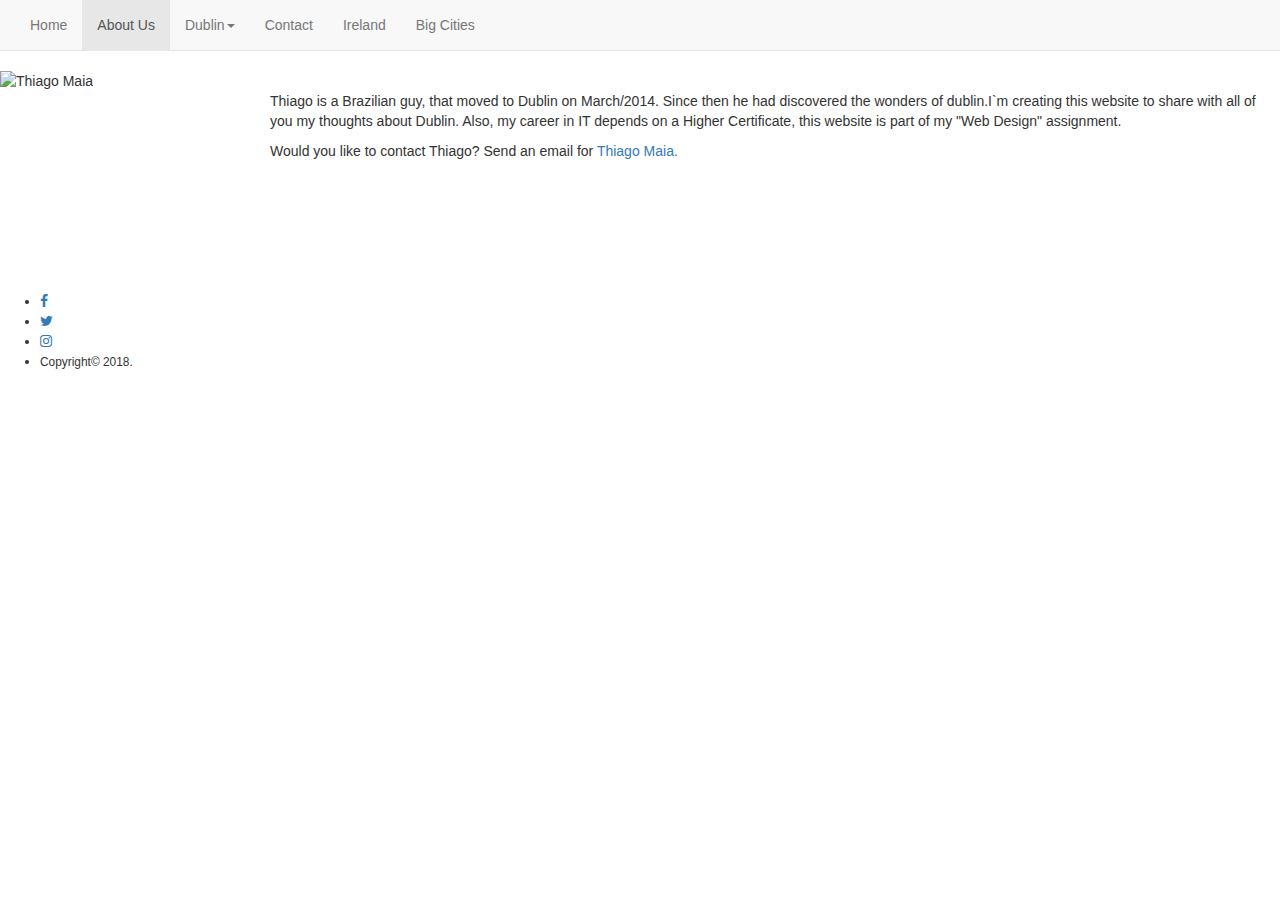
==== about.html @ 31fbbcf5 "Add files via upload" ====
<!doctype html>
<html>
<head>
<link href="//maxcdn.bootstrapcdn.com/bootstrap/3.3.0/css/bootstrap.min.css" rel="stylesheet" id="bootstrap-css">
<script src="//maxcdn.bootstrapcdn.com/bootstrap/3.3.0/js/bootstrap.min.js"></script>
<script src="//code.jquery.com/jquery-1.11.1.min.js"></script>

<link rel="stylesheet" href="https://maxcdn.bootstrapcdn.com/font-awesome/4.6.3/css/font-awesome.min.css">
<meta charset="UTF-8">
<meta http-equiv="X-UA-Compatible" content="IE=edge">
<meta name="viewport" content="width=device-width, initial-scale=1.0">
<title>index</title>
<link href="css/bootstrap.css" rel="stylesheet" type="text/css">
<link href="css/style.css" rel="stylesheet" type="text/css">
<style type="text/css">
.body .selectionright {
	width: 55%;
	float: right;
	margin-right: 5%;
	margin-top: 3%;
	margin-left: 1%;
	padding-left: 2.5%;
	padding-top: 2.5%;
	padding-right: 2.5%;
	padding-bottom: 2.5%;
	background-image: -webkit-linear-gradient(270deg,rgba(255,255,255,1.00) 46.12%,rgba(255,255,255,0.25) 100%);
	background-image: -moz-linear-gradient(270deg,rgba(255,255,255,1.00) 46.12%,rgba(255,255,255,0.25) 100%);
	background-image: -o-linear-gradient(270deg,rgba(255,255,255,1.00) 46.12%,rgba(255,255,255,0.25) 100%);
	background-image: linear-gradient(180deg,rgba(255,255,255,1.00) 46.12%,rgba(255,255,255,0.25) 100%);
	border-top-right-radius: 25px;
	margin-bottom: 100px;
}
.body .selectionright p {
	text-align: left;
	padding-left: 50%;
	}
.body .divtext2 p {
	margin-left: 270px;
	margin-top: 0px;
}
.body .divtext2 {
}
</style>
<!--The following script tag downloads a font from the Adobe Edge Web Fonts server for use within the web page. We recommend that you do not modify it.-->
<script>var __adobewebfontsappname__="dreamweaver"</script>
<script src="http://use.edgefonts.net/actor:n4:default;alfa-slab-one:n4:default.js" type="text/javascript"></script>
<!-- HTML5 shim and Respond.js for IE8 support of HTML5 elements and media queries -->
<!-- WARNING: Respond.js doesn't work if you view the page via file:// -->
<!--[if lt IE 9]>
<script src="https://oss.maxcdn.com/html5shiv/3.7.2/html5shiv.min.js"></script>
<script src="https://oss.maxcdn.com/respond/1.4.2/respond.min.js"></script>
<![endif]-->
</head>

<body class="body" style="padding-top: 70px">
<nav class="navbar navbar-default navbar-fixed-top">
  <div class="container-fluid">
    <!-- Brand and toggle get grouped for better mobile display -->
<div class="navbar-header">
           <div class="navbar-header">
            <button type="button" class="navbar-toggle collapsed" data-toggle="collapse" data-target="#topFixedNavbar1" aria-expanded="false"><span class="sr-only">Toggle navigation</span><span class="icon-bar"></span><span class="icon-bar"></span><span class="icon-bar"></span></button>
          
     
       </div>    
      
    <!-- Collect the nav links, forms, and other content for toggling -->
    <div class="collapse navbar-collapse" id="topFixedNavbar1">
      <ul class="nav navbar-nav">
        <li ><a href="index.html">Home<span class="sr-only">(current)</span></a></li>
        <li class="active"><a href="about.html">About Us</a></li>
        <li class="dropdown"><a href="#" class="dropdown-toggle" data-toggle="dropdown" role="button" aria-haspopup="true" aria-expanded="false">Dublin<span class="caret"></span></a>
          <ul class="dropdown-menu">
            <li><a href="monuments.html">Monuments</a></li>
            <li><a href="parks.html">Parks</a></li>
            <li><a href="pub.html">Pub</a></li>
          </ul>
        </li>
        <li><a href="contact.html">Contact</a></li>
        <li ><a href="ireland.html">Ireland</a></li>
        <li><a href="cities.html">Big Cities</a></li>
      </ul>
 
    </div>
    <!-- /.navbar-collapse -->
  </div>
  <!-- /.container-fluid -->
</nav>

<div class="divtext2">

<img class="eu" src="Images/linkedin-eu.jpg" alt="Thiago Maia" width="250" height="250" >

<p class="text">Thiago is a Brazilian guy, that moved to Dublin on March/2014. Since then he had discovered the wonders of dublin.I`m creating this website to share with all of you my thoughts about Dublin. Also, my career in IT depends on a Higher Certificate, this website is part of my "Web Design" assignment.</p>
<p class="text">Would you like to contact Thiago? Send an email for <a href="mailto:maia.thiago@yahoo.com.br">Thiago Maia.</a>
<br>
<br>
<br>
<br>
<br>
<br>
<br>

</p>

</div>

<footer>
	
		 <div class="center">
                    <ul class="social-network social-circle">
                            <li><a href="http://www.fb.com" target="_blank" class="icoFacebook" title="Facebook"><i class="fa fa-facebook"></i></a></li>
                            <li><a href="http://www.twitter.com" target="_blank" class="icoTwitter" title="Twitter"><i class="fa fa-twitter"></i></a></li>
                            <li><a href="http://www.instagram.com" target="_blank" class="icoInstagram" title="Instagram"><i class="fa fa-instagram" aria-hidden="true"></i></a></li>
							<li><small> Copyright© 2018.</small></li>
                        </ul>
                    </div>              
            </div> 
	
	</footer>
<script src="js/jquery-1.11.3.min.js"></script>
<script src="js/bootstrap.js"></script>


</body>
</html>
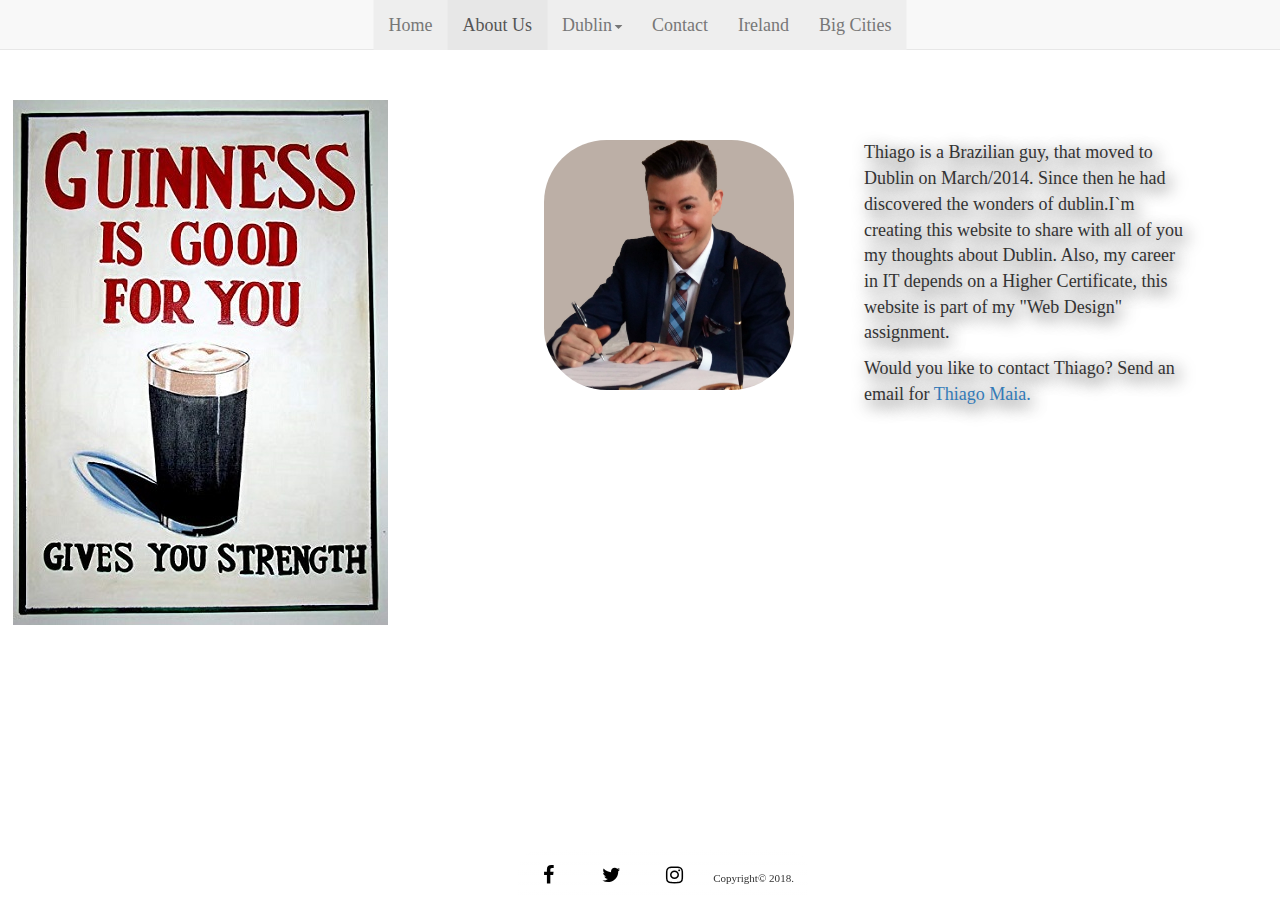
==== commit 0302341a: "Add files via upload" ====
--- a/about.html
+++ b/about.html
@@ -86,7 +86,10 @@
   <!-- /.container-fluid -->
 </nav>
 
-<div class="divtext2">
+<aside class="asideleft">
+  <img src="Images/guinness.jpg" width="375" height="525" alt=""/> </aside>
+
+<div class="selectionright">
 
 <img class="eu" src="Images/linkedin-eu.jpg" alt="Thiago Maia" width="250" height="250" >
 
--- a/css/style.css
+++ b/css/style.css
@@ -0,0 +1,612 @@
+@charset "UTF-8";
+.body {
+	background-image: url(../Images/Dublin_Stephen%27s_Green.jpg);
+	background-size: cover;
+	background-attachment: fixed;
+	font-family: actor;
+	font-style: normal;
+	font-weight: 400;
+	width: auto;
+	margin: 0;
+	height: 100%;
+}
+
+h1 {
+	font-family: alfa-slab-one;
+	font-style: normal;
+	font-weight: 400;
+	font-size: 2em;
+	text-align: center;
+	line-height: 2em;
+	color: #FFFFFF;
+	text-shadow: 4px 5px 17px #000000;
+}
+h2 {
+	text-align: center;
+	font-size: 1.5em;
+	font-family: alfa-slab-one;
+	font-style: normal;
+	font-weight: 400;
+}
+footer {
+	font-size: small;
+	position: fixed;
+	bottom: 0px;
+	margin-top: 3%;
+	margin-right: 5%;
+	margin-top: 3%;
+	margin-left: 40.5%;	
+	height: 50px;
+	width: 290px;
+	background-image: -webkit-linear-gradient(270deg,rgba(255,255,255,1.00) 0%,rgba(255,255,255,0.59) 100%);
+	background-image: -moz-linear-gradient(270deg,rgba(255,255,255,1.00) 0%,rgba(255,255,255,0.59) 100%);
+	background-image: -o-linear-gradient(270deg,rgba(255,255,255,1.00) 0%,rgba(255,255,255,0.59) 100%);
+	background-image: linear-gradient(180deg,rgba(255,255,255,1.00) 0%,rgba(255,255,255,0.59) 100%);
+	border-top-left-radius: 20px;
+	border-top-right-radius: 20px;
+}
+
+.asideleft {
+	width: 30%;
+	margin-right: 5%;
+	margin-left: 1%;
+	margin-top: 30px;
+	float: left;
+	position: fixed;
+}
+.selectionright {
+	width: 55%;
+	float: right;
+	margin-right: 5%;
+	margin-top: 30px;
+	margin-left: 1%;
+	padding-left: 2.5%;
+	padding-top: 2.5%;
+	padding-right: 2.5%;
+	padding-bottom: 2.5%;
+	background-image: -webkit-linear-gradient(270deg,rgba(255,255,255,1.00) 0%,rgba(255,255,255,0.59) 100%);
+	background-image: -moz-linear-gradient(270deg,rgba(255,255,255,1.00) 0%,rgba(255,255,255,0.59) 100%);
+	background-image: -o-linear-gradient(270deg,rgba(255,255,255,1.00) 0%,rgba(255,255,255,0.59) 100%);
+	background-image: linear-gradient(180deg,rgba(255,255,255,1.00) 0%,rgba(255,255,255,0.59) 100%);
+	border-top-left-radius: 20px;
+	border-top-right-radius: 20px;
+	border-bottom-left-radius: 20px;
+	border-bottom-right-radius: 20px;
+	margin-bottom: 100px;
+
+}
+
+.header {
+	text-align: center;
+	margin-top: 20px;
+
+
+}
+
+.header1 {
+	text-align: center;
+	margin-top: 20px;
+
+
+}
+
+.divtext {
+	margin-top: 3%;
+	margin-top: 3%;
+	padding-left: 2.5%;
+	padding-top: 2.5%;
+	padding-bottom: 2.5%;
+	border-top-right-radius: 25px;
+	border-top-left-radius: 25px;
+	border-bottom-left-radius: 25px;
+	border-bottom-right-radius: 25px;
+	margin-bottom: 87px;
+	background-image: -webkit-linear-gradient(270deg,rgba(255,255,255,1.00) 0%,rgba(255,255,255,0.59) 100%);
+	background-image: -moz-linear-gradient(270deg,rgba(255,255,255,1.00) 0%,rgba(255,255,255,0.59) 100%);
+	background-image: -o-linear-gradient(270deg,rgba(255,255,255,1.00) 0%,rgba(255,255,255,0.59) 100%);
+	background-image: linear-gradient(180deg,rgba(255,255,255,1.00) 0%,rgba(255,255,255,0.59) 100%);
+	width: 470px;
+	/* [disabled]min-width: 0px; */
+	height: auto;
+	margin-left: 35%;
+	margin-right: 65%;
+	padding-right: 2.5%;
+}
+
+.divtext2 {
+	margin-top: 3%;
+	margin-right: 5%;
+	margin-top: 3%;
+	margin-left: 5%;
+	padding-left: 2.5%;
+	padding-top: 2.5%;
+	padding-right: 2.5%;
+	padding-bottom: 2.5%;
+	border-top-right-radius: 25px;
+	border-top-left-radius: 25px;
+	border-bottom-left-radius: 25px;
+	border-bottom-right-radius: 25px;
+	margin-bottom: 87px;
+	background-image: -webkit-linear-gradient(270deg,rgba(255,255,255,1.00) 0%,rgba(255,255,255,0.59) 100%);
+	background-image: -moz-linear-gradient(270deg,rgba(255,255,255,1.00) 0%,rgba(255,255,255,0.59) 100%);
+	background-image: -o-linear-gradient(270deg,rgba(255,255,255,1.00) 0%,rgba(255,255,255,0.59) 100%);
+	background-image: linear-gradient(180deg,rgba(255,255,255,1.00) 0%,rgba(255,255,255,0.59) 100%);
+	height: 70%;
+}
+
+.divtext3 {
+	margin-top: 3%;
+	margin-right: 5%;
+	margin-top: 3%;
+	margin-left: 25%;
+	padding-left: 2.5%;
+	padding-top: 2.5%;
+	padding-right: 2.5%;
+	padding-bottom: 2.5%;
+	border-top-right-radius: 25px;
+	border-top-left-radius: 25px;
+	border-bottom-left-radius: 25px;
+	border-bottom-right-radius: 25px;
+	background-image: -webkit-linear-gradient(270deg,rgba(255,255,255,1.00) 0%,rgba(255,255,255,0.59) 100%);
+	background-image: -moz-linear-gradient(270deg,rgba(255,255,255,1.00) 0%,rgba(255,255,255,0.59) 100%);
+	background-image: -o-linear-gradient(270deg,rgba(255,255,255,1.00) 0%,rgba(255,255,255,0.59) 100%);
+	background-image: linear-gradient(180deg,rgba(255,255,255,1.00) 0%,rgba(255,255,255,0.59) 100%);
+	height: 550px;
+	position: fixed;
+	width: 50%;
+	bottom: 7%;
+}
+
+.nav {
+	background-color: #EEEEEE;
+}
+.navlist {
+	padding: 0;
+	margin: 0;
+	list-style-type: none;
+	overflow: hidden;
+}
+
+.navlistitem {
+	/*float: left;*/
+	
+
+}
+.navlistitem a{
+	text-decoration: none;
+	display: block;
+	padding-top: 14px;
+	padding-left: 16px;
+	padding-right: 16px;
+	padding-bottom: 16px;
+	color: #BCB8B8;
+}
+.navlistitem a:hover  {
+	color: black;
+	background-color: #368A7B;
+}
+.container-fluid .navbar-header .navbar-brand {
+	font-family: alfa-slab-one;
+	font-style: normal;
+	font-weight: 400;
+	color: #4A7E66;
+}
+.divcarousel {
+	margin-top: 3%;
+}
+
+
+
+/**/
+
+
+@media (max-width: 650px){
+	.asideleft {
+	width: 90%;
+	margin-right: 5%;
+	margin-left: 5%;
+	margin-top: 30px;
+	float: none;
+}
+	
+.selectionright {
+	width: 90%;
+	float: none;
+	margin-right: 5%;
+	margin-top: 30px;
+	margin-left: 5%;
+	
+}
+h1 {
+	font-family: alfa-slab-one;
+	font-style: normal;
+	font-weight: 400;
+	font-size: 2em;
+	text-align: center;
+	line-height: 2em;
+	color: #FFFFFF;
+	text-shadow: 4px 5px 17px #000000;
+}
+.header {
+	margin-top: 30px;
+	
+}
+.body {
+	background-size: cover;
+	background-attachment: fixed;
+	font-family: actor;
+	font-style: normal;
+	font-weight: 400;
+	width: auto;
+	margin: 0;
+	height: 100%;
+}
+.body .selectionright .smallpensamento {
+	padding-left: 30%;
+}
+.body .divtext {
+	width: 450px;
+	margin-left: 5%;
+	margin-right: 5%;
+
+
+
+
+
+
+
+
+	padding-left: 25
+$
+$;
+	padding-right: 25
+$
+$;
+	padding-top: 2.5%;
+	padding-right: 2.5%;
+	padding-bottom: 2.5%;
+	padding-left: 2.5%;
+}
+.body footer {
+	margin-top: 3%;
+	margin-right: 10%;
+	margin-top: 3%;
+	margin-left: 20%;
+}
+.body .divtext3 {
+	bottom: 100px;
+}
+
+
+
+
+
+	
+	
+}
+.formstyle {
+	width: 100%;
+}
+.logo {
+	width: 28%;
+
+}
+
+.logo1 {
+	width: 10%;
+
+}
+
+.text {
+	text-shadow: 4px 5px 17px #000000;
+	font-size: large;
+
+}
+.pensamento {
+	font-style: italic;
+	color: #3C763D;
+	text-shadow: 4px 5px 17px #ffffff;
+}
+.smallpensamento {
+	font-style: italic;
+	color: #000000;
+	text-shadow: 4px 5px 17px #ffffff;
+	font-weight: bold;
+	font-size: medium;
+	text-align: right;
+	padding-left: 50%;
+}
+.eu {
+	float: left;
+	border-radius: 25%;
+
+
+
+
+}
+
+/*footer social icons */
+ul.social-network {
+    list-style: none;
+    display: inline;
+    margin-left:0 !important;
+    padding: 0;
+}
+ul.social-network li {
+    display: inline;
+    margin: 0 5px;
+}
+
+
+/*footer social icons */
+.social-network a.icoRss:hover {
+    background-color: #F56505;
+}
+.social-network a.icoFacebook:hover {
+    background-color:#3B5998;
+}
+.social-network a.icoTwitter:hover {
+    background-color:#33ccff;
+}
+.social-network a.icoGoogle:hover {
+    background-color:#BD3518;
+}
+.social-network a.icoVimeo:hover {
+    background-color:#0590B8;
+}
+.social-network a.icoLinkedin:hover {
+    background-color:#007bb7;
+}
+.social-network a.icoInstagram:hover {
+    background-color: orangered;
+}
+.social-network a.icoRss:hover i, .social-network a.icoFacebook:hover i, .social-network a.icoTwitter:hover i,
+.social-network a.icoGoogle:hover i, .social-network a.icoVimeo:hover i, .social-network a.icoLinkedin:hover i, .social-network a.icoInstagram:hover i {
+    color:#fff;
+}
+a.socialIcon:hover, .socialHoverClass {
+    color:#44BCDD;
+}
+
+.social-circle li a {
+    display:inline-block;
+    position:relative;
+    margin:0 auto 0 auto;
+    -moz-border-radius:50%;
+    -webkit-border-radius:50%;
+    border-radius:50%;
+    text-align:center;
+    width: 50px;
+    height: 50px;
+    font-size:20px;
+}
+.social-circle li i {
+    margin:0;
+    line-height:50px;
+    text-align: center;
+}
+
+.social-circle li a:hover i, .triggeredHover {
+    -moz-transform: rotate(360deg);
+    -webkit-transform: rotate(360deg);
+    -ms--transform: rotate(360deg);
+    transform: rotate(360deg);
+    -webkit-transition: all 0.5s;
+    -moz-transition: all 0.5s;
+    -o-transition: all 0.5s;
+    -ms-transition: all 0.5s;
+    transition: all 0.5s;
+}
+.social-circle i {
+    color: black;
+    -webkit-transition: all 1s;
+    -moz-transition: all 1s;
+    -o-transition: all 1s;
+    -ms-transition: all 1s;
+    transition: all 1s;
+}
+
+
+
+
+
+
+
+/*
+	contact form
+*/
+
+
+
+
+/* ===========================
+   ====== Contact Form ======= 
+   =========================== */
+
+input, textarea {
+	padding: 10px;
+	border: 1px solid #E5E5E5;
+	width: 200px;
+	color: #999999;
+	box-shadow: rgba(0, 0, 0, 0.1) 0px 0px 8px;
+	-moz-box-shadow: rgba(0, 0, 0, 0.1) 0px 0px 8px;
+	-webkit-box-shadow: rgba(0, 0, 0, 0.1) 0px 0px 8px;		
+}
+
+textarea {
+	width: 400px;
+	height: 150px;
+	max-width: 400px;
+	line-height: 18px;
+}
+
+input:hover, textarea:hover,
+input:focus, textarea:focus {
+	border-color: 1px solid #C9C9C9;
+	box-shadow: rgba(0, 0, 0, 0.2) 0px 0px 8px;
+	-moz-box-shadow: rgba(0, 0, 0, 0.2) 0px 0px 8px;
+	-webkit-box-shadow: rgba(0, 0, 0, 0.2) 0px 0px 8px;	
+}
+
+.form label {
+	margin-left: 10px;
+	color: #999999;
+}
+
+/* ===========================
+   ====== Submit Button ====== 
+   =========================== */
+
+.submit input {
+	width: 100px; 
+	height: 40px;
+	background-color: #474E69; 
+	color: #FFF;
+	border-radius: 3px;
+	-moz-border-radius: 3px;
+	-webkit-border-radius: 3px;		
+}
+
+
+/* ===========================
+   ====== gallery ====== 
+   =========================== */
+
+  .wrap {
+       overflow: hidden;
+       margin: 10px;
+    }
+    .box {
+	float: left;
+	position: relative;
+	width: 20%;
+	padding-bottom: 20%;
+    }
+    .boxInner {
+	position: absolute;
+	left: 10px;
+	right: 10px;
+	top: 10px;
+	bottom: 10px;
+	overflow: hidden;
+	background-image: -webkit-linear-gradient(270deg,rgba(60,118,61,1.00) 0%,rgba(60,118,61,1.00) 51.30%,rgba(255,255,255,0.76) 100%);
+	background-image: -moz-linear-gradient(270deg,rgba(60,118,61,1.00) 0%,rgba(60,118,61,1.00) 51.30%,rgba(255,255,255,0.76) 100%);
+	background-image: -o-linear-gradient(270deg,rgba(60,118,61,1.00) 0%,rgba(60,118,61,1.00) 51.30%,rgba(255,255,255,0.76) 100%);
+	background-image: linear-gradient(180deg,rgba(60,118,61,1.00) 0%,rgba(60,118,61,1.00) 51.30%,rgba(255,255,255,0.76) 100%);
+	border-radius: 25%;
+    }
+    .boxInner img {
+       width: 100%;
+    }
+    .boxInner .titleBox {
+       position: absolute;
+       bottom: 0;
+       left: 0;
+       right: 0;
+       margin-bottom: -50px;
+       background: #000;
+       background: rgba(0, 0, 0, 0.5);
+       color: #FFF;
+       padding: 10px;
+       text-align: center;
+       -webkit-transition: all 0.3s ease-out;
+       -moz-transition: all 0.3s ease-out;
+       -o-transition: all 0.3s ease-out;
+       transition: all 0.3s ease-out;
+    }
+    body.no-touch .boxInner:hover .titleBox, body.touch .boxInner.touchFocus .titleBox {
+       margin-bottom: 0;
+    }
+    @media only screen and (max-width : 480px) {
+       /* Smartphone view: 1 tile */
+       .box {
+          width: 100%;
+          padding-bottom: 100%;
+       }
+    }
+    @media only screen and (max-width : 650px) and (min-width : 481px) {
+       /* Tablet view: 2 tiles */
+       .box {
+          width: 50%;
+          padding-bottom: 50%;
+       }
+    }
+    @media only screen and (max-width : 1050px) and (min-width : 651px) {
+       /* Small desktop / ipad view: 3 tiles */
+       .box {
+          width: 33.3%;
+          padding-bottom: 33.3%;
+       }
+    }
+    @media only screen and (max-width : 1290px) and (min-width : 1051px) {
+       /* Medium desktop: 4 tiles */
+       .box {
+          width: 25%;
+          padding-bottom: 25%;
+       }
+    }
+    
+    .selectableImageContainer {
+    border: 1px solid #CCC;
+    padding: 5px;
+    margin: 7px;
+    float: left;
+    width: 212px;
+    text-align: center;
+}
+
+.zoom_toolbar_button {
+    height: 32px;
+    width: 32px;
+    float: right;
+    border-radius: 4px;
+    margin-left: 2px;
+    margin-top: 8px;
+    cursor: pointer;
+    border: 1px solid #000000;
+    padding: 6px 0 0 3px;
+}
+
+.approved_image_toolbar_button {
+    background-color: #8bc249;
+    height: 32px;
+    width: 32px;
+    float: right;
+    border-radius: 4px;
+    margin-left: 2px;
+    margin-top: 8px;
+    cursor: pointer;
+    padding: 6px 0 0 3px;
+}
+
+.disapproved_image_toolbar_button {
+    background-color: #bb232a;
+    height: 32px;
+    width: 32px;
+    float: right;
+    border-radius: 4px;
+    margin-left: 2px;
+    margin-top: 8px;
+    cursor: pointer;
+    padding: 6px 0 0 1px;
+}
+
+.reviewIssuesButton {
+    margin-left: 20px;
+    color: #ffffff;
+    background-color: #00aeef;
+}
+
+.markAllReviewed {
+    background-color: #00aeef;
+    margin-bottom: 20px;
+    margin-top: 10px;
+    color: #ffffff;
+}
+
+.white {
+    color: #ffffff;
+}
+.galeriatext {
+	margin-top: 15%;
+}
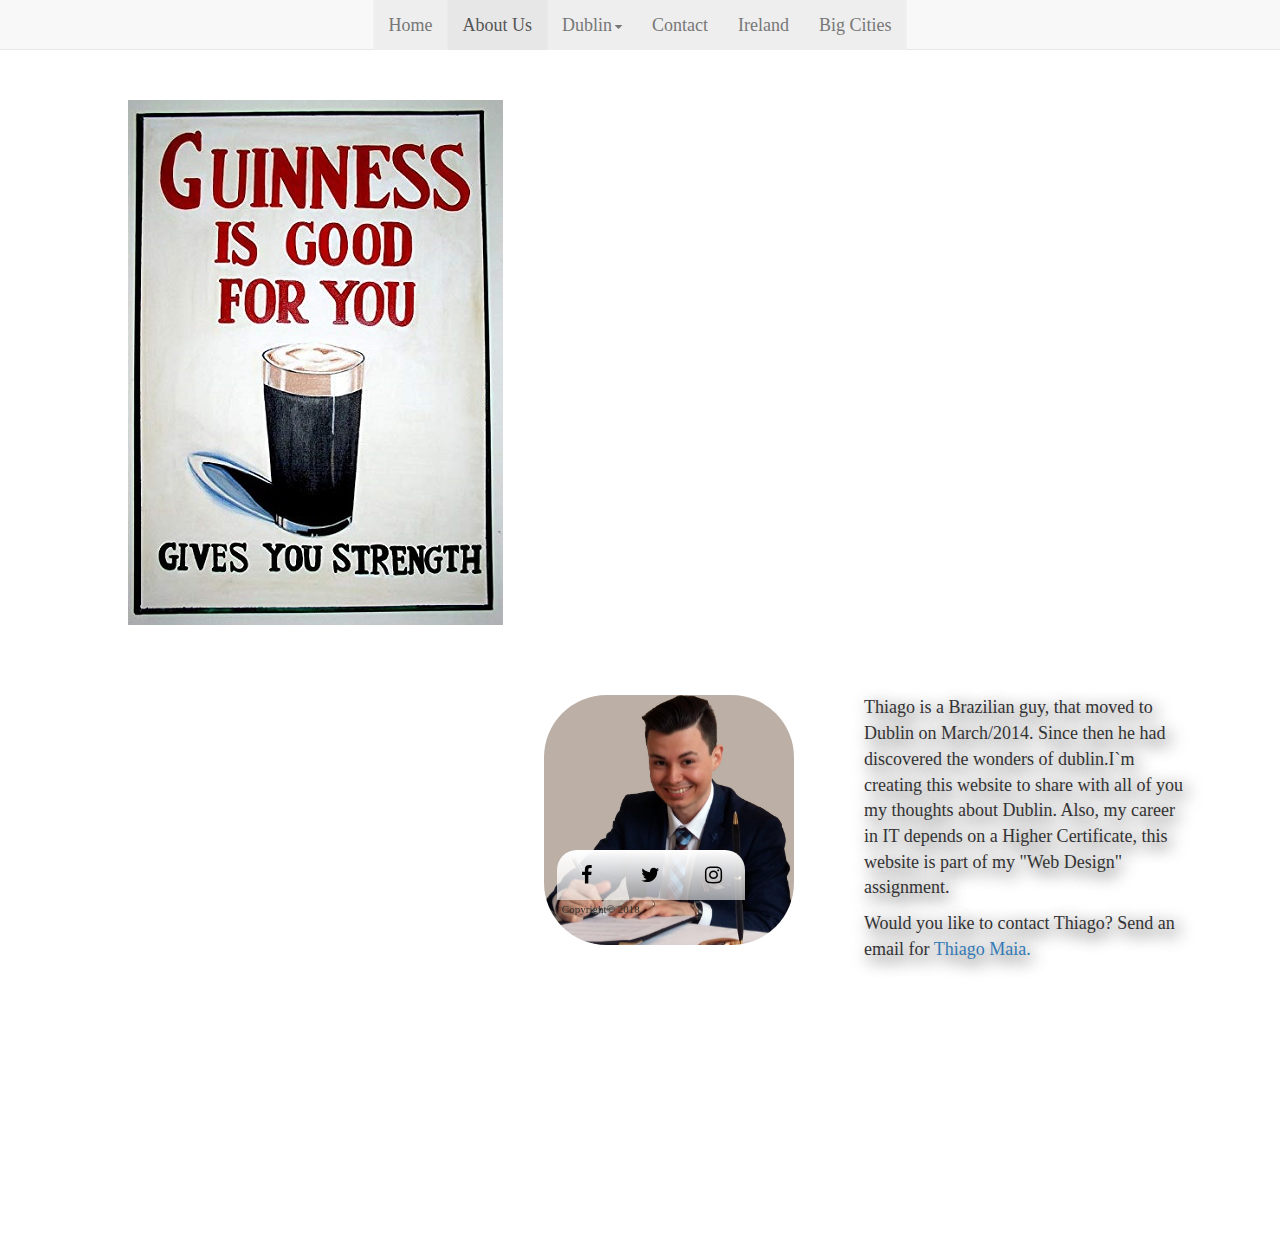
==== commit f85cc826: "Add files via upload" ====
--- a/about.html
+++ b/about.html
@@ -87,7 +87,7 @@
 </nav>
 
 <aside class="asideleft">
-  <img src="Images/guinness.jpg" width="375" height="525" alt=""/> </aside>
+  <img src="Images/guinness.jpg" alt=""/> </aside>
 
 <div class="selectionright">
 
--- a/css/style.css
+++ b/css/style.css
@@ -33,31 +33,28 @@
 	position: fixed;
 	bottom: 0px;
 	margin-top: 3%;
-	margin-right: 5%;
-	margin-top: 3%;
-	margin-left: 40.5%;	
+	margin-top: 3%;
 	height: 50px;
-	width: 290px;
+	width: 188px;
 	background-image: -webkit-linear-gradient(270deg,rgba(255,255,255,1.00) 0%,rgba(255,255,255,0.59) 100%);
 	background-image: -moz-linear-gradient(270deg,rgba(255,255,255,1.00) 0%,rgba(255,255,255,0.59) 100%);
 	background-image: -o-linear-gradient(270deg,rgba(255,255,255,1.00) 0%,rgba(255,255,255,0.59) 100%);
 	background-image: linear-gradient(180deg,rgba(255,255,255,1.00) 0%,rgba(255,255,255,0.59) 100%);
 	border-top-left-radius: 20px;
 	border-top-right-radius: 20px;
+	margin-left: 43.5%;
 }
 
 .asideleft {
-	width: 30%;
 	margin-right: 5%;
-	margin-left: 1%;
+	margin-left: 10%;
 	margin-top: 30px;
 	float: left;
-	position: fixed;
 }
 .selectionright {
 	width: 55%;
 	float: right;
-	margin-right: 5%;
+	margin-right: 0%;
 	margin-top: 30px;
 	margin-left: 1%;
 	padding-left: 2.5%;
@@ -210,10 +207,9 @@
 }
 	
 .selectionright {
-	width: 90%;
-	float: none;
+	width: 100%;
 	margin-right: 5%;
-	margin-top: 30px;
+	margin-top: 100px;
 	margin-left: 5%;
 	
 }
@@ -276,6 +272,18 @@
 .body .divtext3 {
 	bottom: 100px;
 }
+.body .selectionright .eu {
+	width: 50%;
+	height: auto;
+}
+.body .asideleft img {
+	width: 50%;
+	height: auto;
+	margin-left: 30%;
+	margin-right: 30%;
+}
+
+
 
 
 
@@ -610,3 +618,27 @@
 .galeriatext {
 	margin-top: 15%;
 }
+
+@media (max-width:360px){
+.body footer {
+	width: 189px;
+	left: 5%;
+	margin-left: 5%;
+}
+.body .selectionright .eu {
+	width: 50%;
+	height: auto;
+}
+.body .asideleft img {
+	height: 20%;
+}
+.body .selectionright {
+	width: 340px;
+	margin-right: 10px;
+	margin-left: 10px;
+}
+
+
+
+
+}
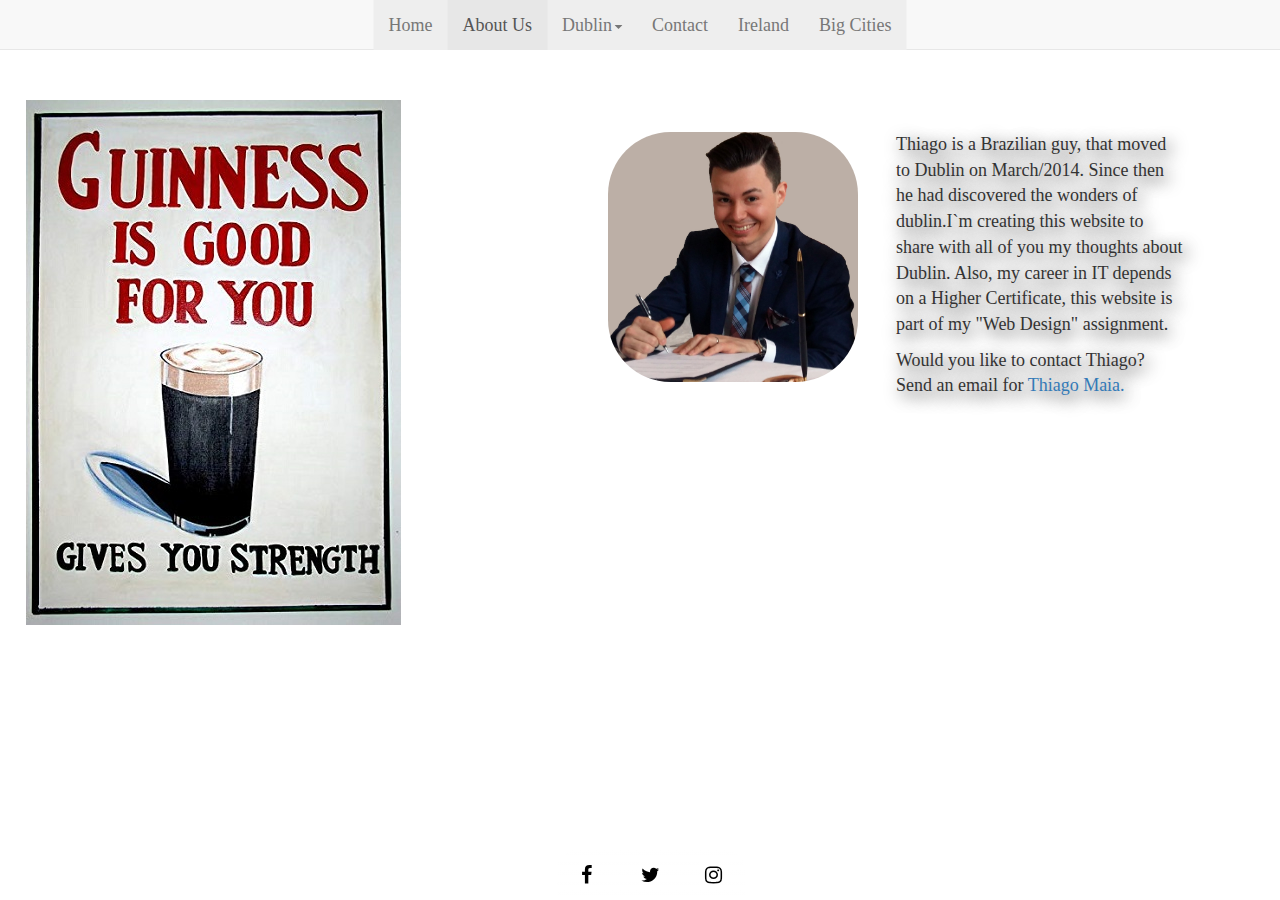
==== commit de7f30c2: "Add files via upload" ====
--- a/about.html
+++ b/about.html
@@ -13,23 +13,6 @@
 <link href="css/bootstrap.css" rel="stylesheet" type="text/css">
 <link href="css/style.css" rel="stylesheet" type="text/css">
 <style type="text/css">
-.body .selectionright {
-	width: 55%;
-	float: right;
-	margin-right: 5%;
-	margin-top: 3%;
-	margin-left: 1%;
-	padding-left: 2.5%;
-	padding-top: 2.5%;
-	padding-right: 2.5%;
-	padding-bottom: 2.5%;
-	background-image: -webkit-linear-gradient(270deg,rgba(255,255,255,1.00) 46.12%,rgba(255,255,255,0.25) 100%);
-	background-image: -moz-linear-gradient(270deg,rgba(255,255,255,1.00) 46.12%,rgba(255,255,255,0.25) 100%);
-	background-image: -o-linear-gradient(270deg,rgba(255,255,255,1.00) 46.12%,rgba(255,255,255,0.25) 100%);
-	background-image: linear-gradient(180deg,rgba(255,255,255,1.00) 46.12%,rgba(255,255,255,0.25) 100%);
-	border-top-right-radius: 25px;
-	margin-bottom: 100px;
-}
 .body .selectionright p {
 	text-align: left;
 	padding-left: 50%;
@@ -87,7 +70,8 @@
 </nav>
 
 <aside class="asideleft">
-  <img src="Images/guinness.jpg" alt=""/> </aside>
+  <img src="Images/guinness.jpg"> 
+  </aside>
 
 <div class="selectionright">
 
--- a/css/style.css
+++ b/css/style.css
@@ -47,16 +47,16 @@
 
 .asideleft {
 	margin-right: 5%;
-	margin-left: 10%;
+	margin-left: 2%;
 	margin-top: 30px;
 	float: left;
 }
 .selectionright {
-	width: 55%;
+	width: 50%;
 	float: right;
-	margin-right: 0%;
+	margin-right: 5%;
 	margin-top: 30px;
-	margin-left: 1%;
+	margin-left: 3%;
 	padding-left: 2.5%;
 	padding-top: 2.5%;
 	padding-right: 2.5%;
@@ -133,9 +133,8 @@
 
 .divtext3 {
 	margin-top: 3%;
-	margin-right: 5%;
-	margin-top: 3%;
-	margin-left: 25%;
+	margin-top: 3%;
+	margin-left: 17%;
 	padding-left: 2.5%;
 	padding-top: 2.5%;
 	padding-right: 2.5%;
@@ -148,10 +147,10 @@
 	background-image: -moz-linear-gradient(270deg,rgba(255,255,255,1.00) 0%,rgba(255,255,255,0.59) 100%);
 	background-image: -o-linear-gradient(270deg,rgba(255,255,255,1.00) 0%,rgba(255,255,255,0.59) 100%);
 	background-image: linear-gradient(180deg,rgba(255,255,255,1.00) 0%,rgba(255,255,255,0.59) 100%);
+	width: 960px;
+	margin-bottom: 50px;
+	position: fixed;
 	height: 550px;
-	position: fixed;
-	width: 50%;
-	bottom: 7%;
 }
 
 .nav {
@@ -199,18 +198,25 @@
 
 @media (max-width: 650px){
 	.asideleft {
-	width: 90%;
-	margin-right: 5%;
-	margin-left: 5%;
 	margin-top: 30px;
 	float: none;
+	margin-left: 10%;
+	margin-right: 10%;
+	margin-bottom: 50px;
 }
 	
 .selectionright {
-	width: 100%;
-	margin-right: 5%;
-	margin-top: 100px;
-	margin-left: 5%;
+	width: 50%;
+	margin-top: 0px;
+	margin-right: 0px;
+	padding-top: 1%;
+	padding-right: 1%;
+	padding-bottom: 1%;
+	padding-left: 1%;
+	float: left;
+	margin-left: 30%;
+	margin-bottom: 100px;
+	height: 90%;
 	
 }
 h1 {
@@ -270,7 +276,13 @@
 	margin-left: 20%;
 }
 .body .divtext3 {
-	bottom: 100px;
+	top: 10%;
+	/* [disabled]height: auto; */
+	padding-top: 1%;
+	padding-right: 1%;
+	padding-bottom: 1%;
+	padding-left: 1%;
+	/* [disabled]bottom: 0%; */
 }
 .body .selectionright .eu {
 	width: 50%;
@@ -630,15 +642,25 @@
 	height: auto;
 }
 .body .asideleft img {
-	height: 20%;
+	height: 50%;
 }
 .body .selectionright {
-	width: 340px;
-	margin-right: 10px;
-	margin-left: 10px;
-}
-
-
-
-
-}
+	width: 75%;
+	margin-left: 20%;
+	height: 90%;
+	padding-top: 1%;
+	padding-right: 1%;
+	padding-bottom: 1%;
+	padding-left: 1%;
+}
+
+.body .divtext3 {
+	top: 10%;
+	bottom: 10px;
+}
+
+
+
+
+
+}
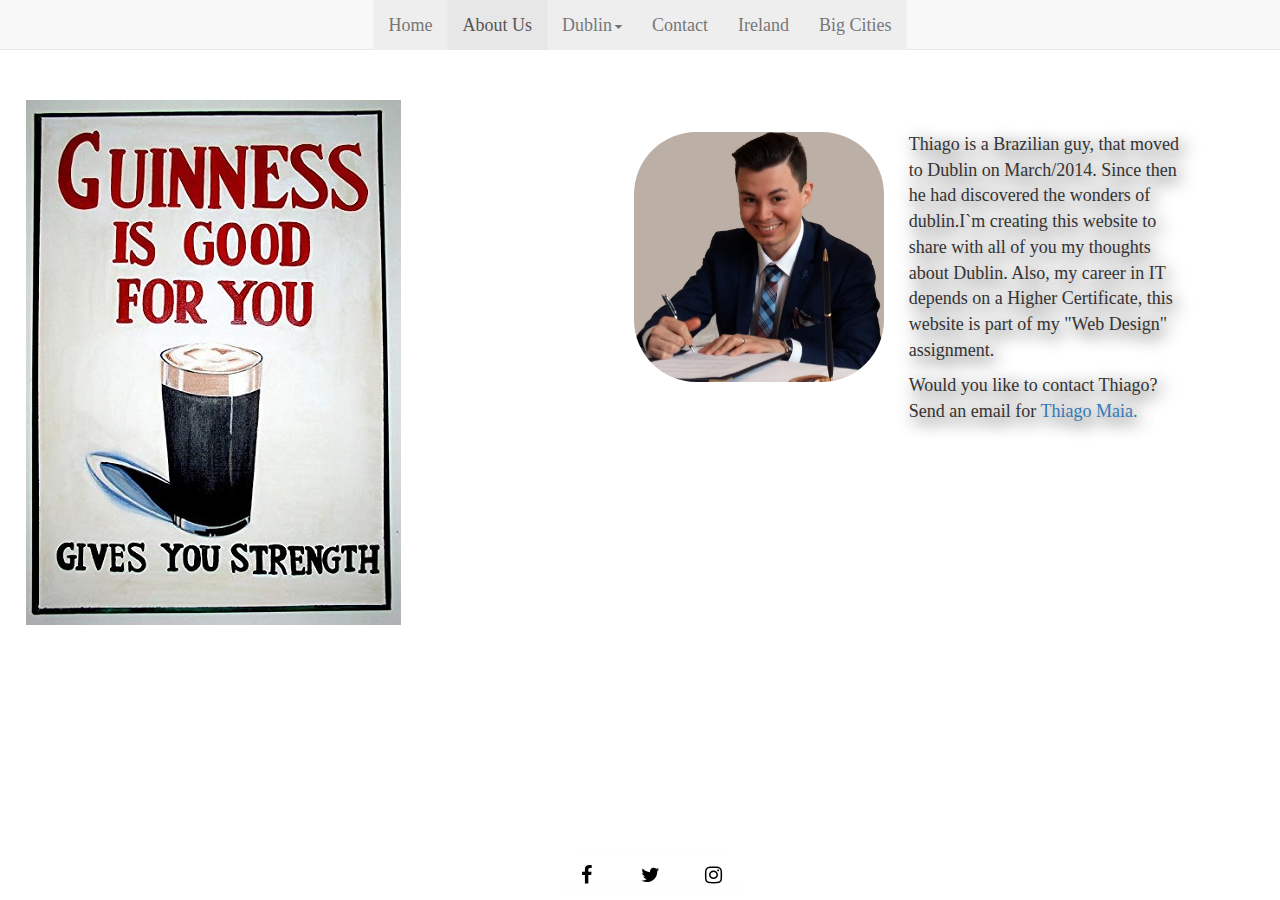
==== commit 1b5118e7: "Add files via upload" ====
--- a/about.html
+++ b/about.html
@@ -17,12 +17,6 @@
 	text-align: left;
 	padding-left: 50%;
 	}
-.body .divtext2 p {
-	margin-left: 270px;
-	margin-top: 0px;
-}
-.body .divtext2 {
-}
 </style>
 <!--The following script tag downloads a font from the Adobe Edge Web Fonts server for use within the web page. We recommend that you do not modify it.-->
 <script>var __adobewebfontsappname__="dreamweaver"</script>
--- a/css/style.css
+++ b/css/style.css
@@ -46,17 +46,16 @@
 }
 
 .asideleft {
-	margin-right: 5%;
+	margin-right: 2%;
 	margin-left: 2%;
 	margin-top: 30px;
 	float: left;
 }
 .selectionright {
-	width: 50%;
+	width: 48%;
 	float: right;
 	margin-right: 5%;
 	margin-top: 30px;
-	margin-left: 3%;
 	padding-left: 2.5%;
 	padding-top: 2.5%;
 	padding-right: 2.5%;
@@ -70,6 +69,7 @@
 	border-bottom-left-radius: 20px;
 	border-bottom-right-radius: 20px;
 	margin-bottom: 100px;
+	margin-left: 0px;
 
 }
 
@@ -208,7 +208,7 @@
 .selectionright {
 	width: 50%;
 	margin-top: 0px;
-	margin-right: 0px;
+	margin-right: 10%;
 	padding-top: 1%;
 	padding-right: 1%;
 	padding-bottom: 1%;
@@ -652,6 +652,7 @@
 	padding-right: 1%;
 	padding-bottom: 1%;
 	padding-left: 1%;
+	margin-right: 10%;
 }
 
 .body .divtext3 {
